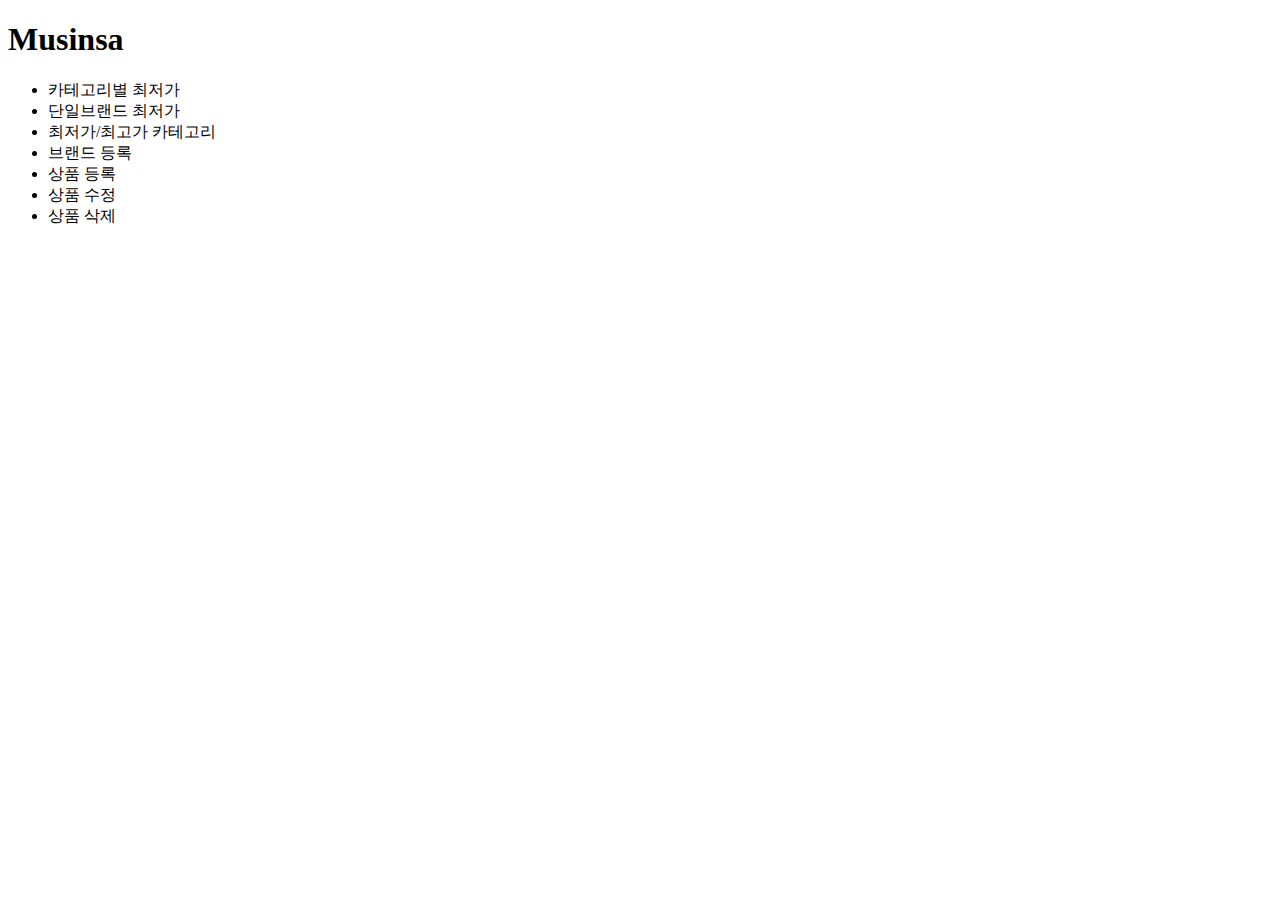
==== src/main/resources/templates/index.html @ 7f2bf9b5 "feat: ui 추가" ====
<!DOCTYPE html>
<html xmlns:th="http://www.thymeleaf.org">
<head>
    <title>Musinsa</title>
    <link rel="stylesheet" th:href="@{/css/styles.css}">
</head>
<body>
<h1>Musinsa</h1>
<ul>
    <li><a th:href="@{/products/category-lowest-prices}">카테고리별 최저가</a></li>
    <li><a th:href="@{/products/lowest-total-brand-price}">단일브랜드 최저가</a></li>
    <li><a th:href="@{/products/category-search-form}">최저가/최고가 카테고리</a></li>
    <li><a th:href="@{/brands/save}">브랜드 등록</a></li>
    <li><a th:href="@{/products/save}">상품 등록</a></li>
    <li><a th:href="@{/products/update}">상품 수정</a></li>
    <li><a th:href="@{/products/delete}">상품 삭제</a></li>
</ul>
</body>
</html>
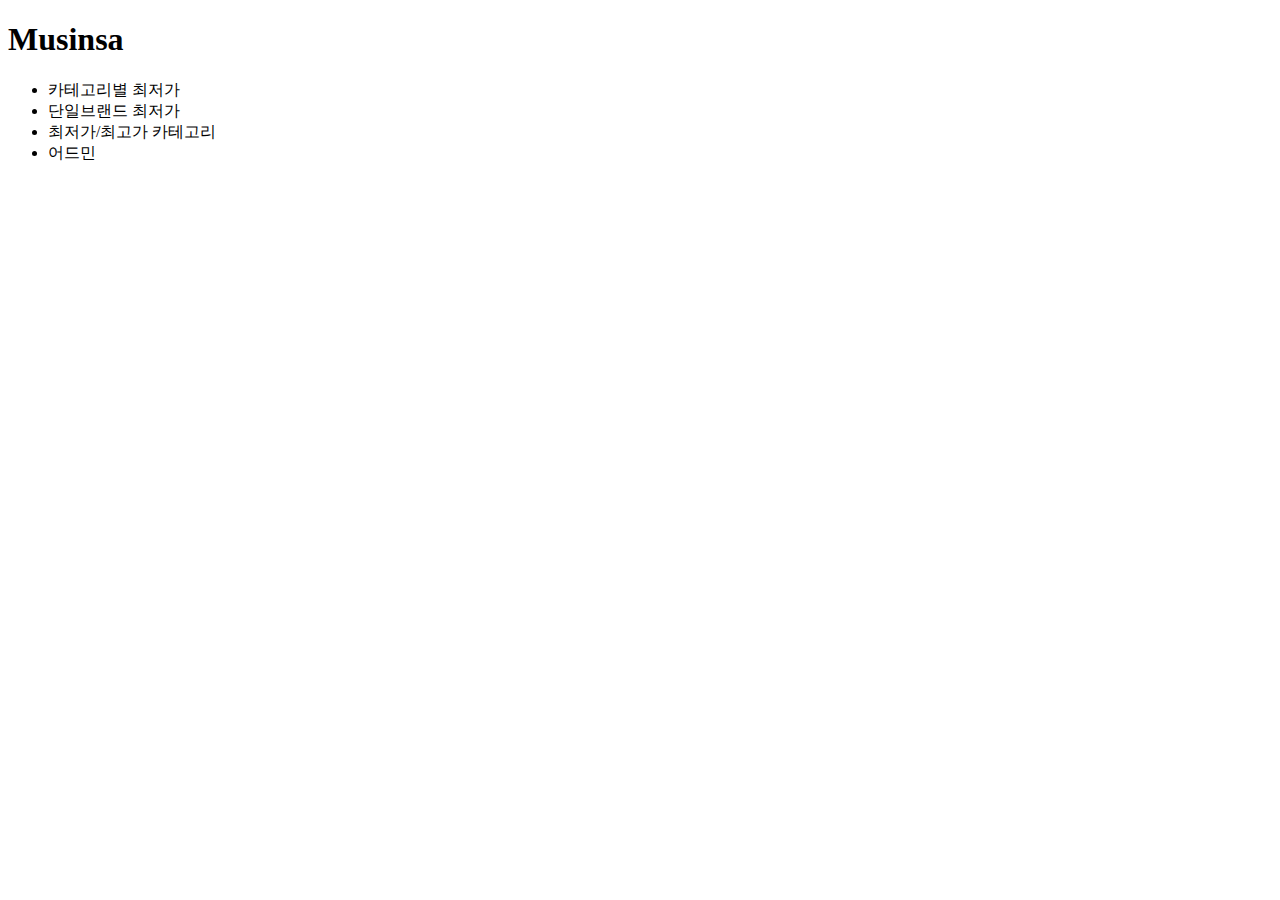
==== commit 9cefa339: "refactor: ui 수정" ====
--- a/src/main/resources/templates/index.html
+++ b/src/main/resources/templates/index.html
@@ -10,10 +10,7 @@
     <li><a th:href="@{/products/category-lowest-prices}">카테고리별 최저가</a></li>
     <li><a th:href="@{/products/lowest-total-brand-price}">단일브랜드 최저가</a></li>
     <li><a th:href="@{/products/category-search-form}">최저가/최고가 카테고리</a></li>
-    <li><a th:href="@{/brands/save}">브랜드 등록</a></li>
-    <li><a th:href="@{/products/save}">상품 등록</a></li>
-    <li><a th:href="@{/products/update}">상품 수정</a></li>
-    <li><a th:href="@{/products/delete}">상품 삭제</a></li>
+    <li><a th:href="@{/admin}">어드민</a></li>
 </ul>
 </body>
 </html>
